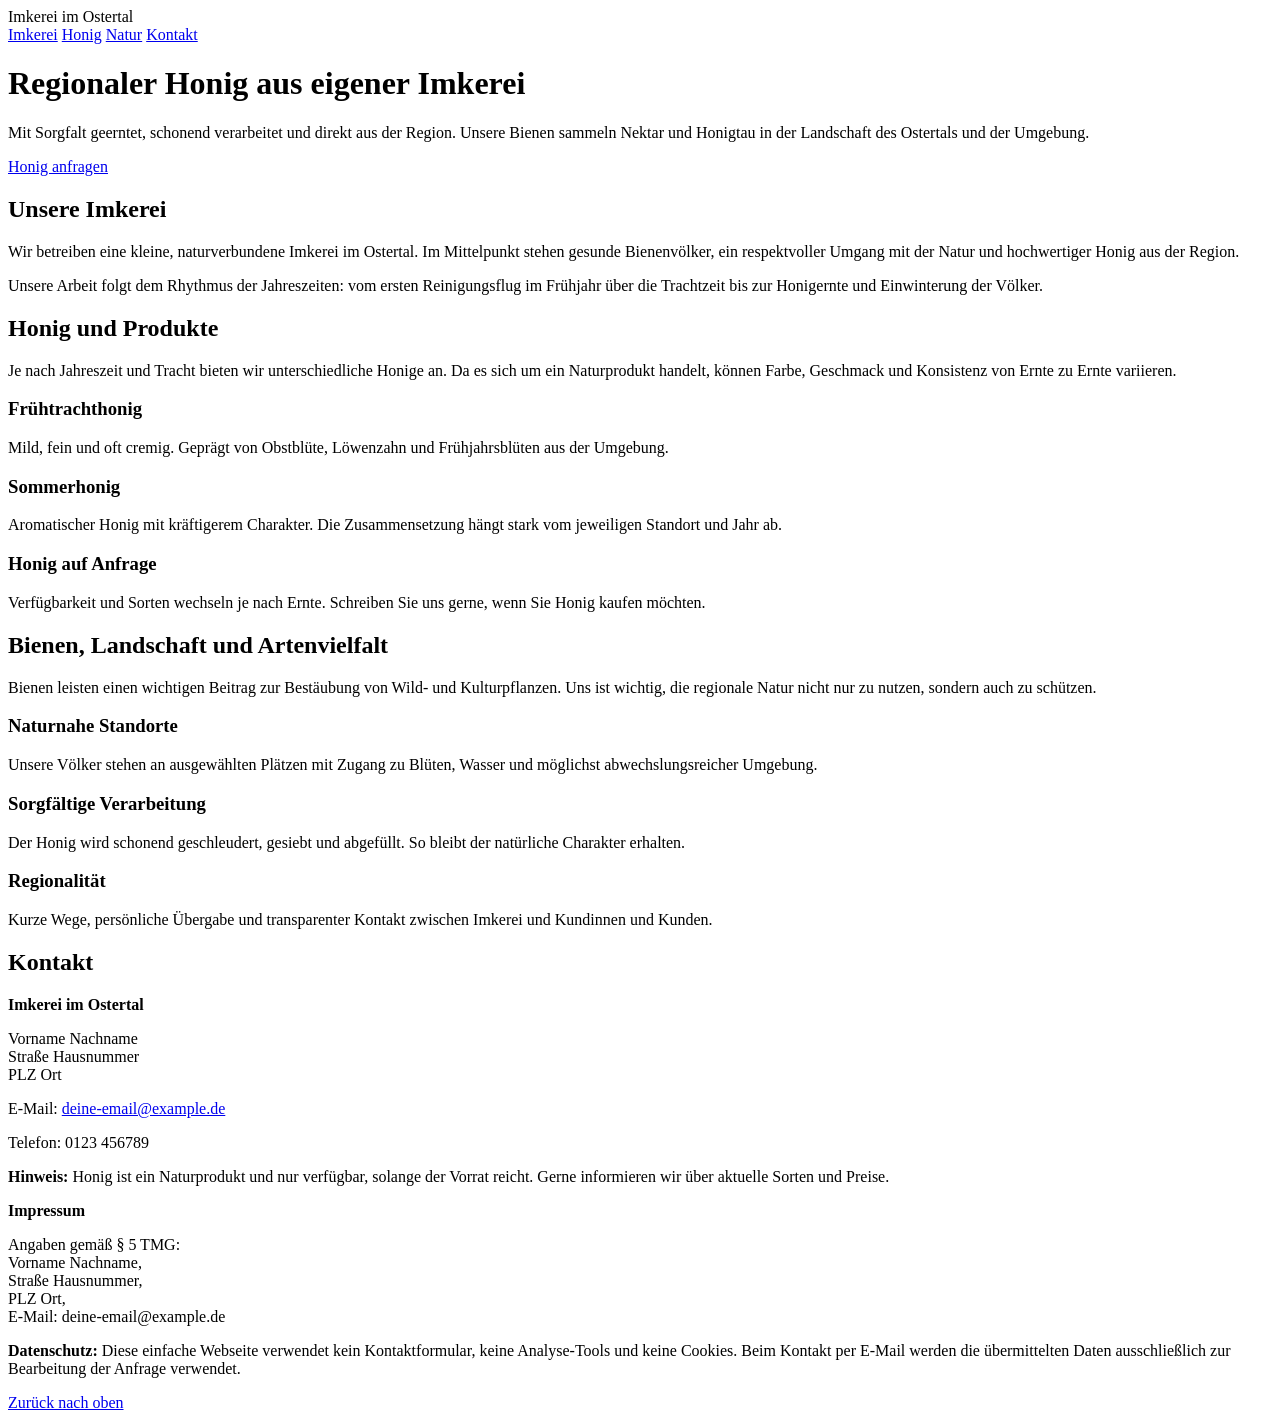
==== index.html @ e8745853 "Add initial HTML structure for Imkerei website" ====
<!DOCTYPE html>
<html lang="de">
<head>
  <meta charset="UTF-8" />
  <meta name="viewport" content="width=device-width, initial-scale=1.0" />

  <title>Imkerei im Ostertal</title>

  <link rel="stylesheet" href="style.css" />
  <script src="script.js" defer></script>
</head>

<body>
  <header id="start">
    <nav>
      <div class="logo">Imkerei im Ostertal</div>

      <div class="nav-links">
        <a href="#imkerei">Imkerei</a>
        <a href="#honig">Honig</a>
        <a href="#natur">Natur</a>
        <a href="#kontakt">Kontakt</a>
      </div>
    </nav>

    <div class="hero">
      <div class="hero-box">
        <h1>Regionaler Honig aus eigener Imkerei</h1>

        <p>
          Mit Sorgfalt geerntet, schonend verarbeitet und direkt aus der Region.
          Unsere Bienen sammeln Nektar und Honigtau in der Landschaft des Ostertals
          und der Umgebung.
        </p>

        <a class="button" href="#kontakt">Honig anfragen</a>
      </div>
    </div>
  </header>

  <section id="imkerei">
    <div class="two-col">
      <div>
        <h2 class="section-title">Unsere Imkerei</h2>

        <p class="intro">
          Wir betreiben eine kleine, naturverbundene Imkerei im Ostertal.
          Im Mittelpunkt stehen gesunde Bienenvölker, ein respektvoller Umgang
          mit der Natur und hochwertiger Honig aus der Region.
        </p>

        <p>
          Unsere Arbeit folgt dem Rhythmus der Jahreszeiten: vom ersten
          Reinigungsflug im Frühjahr über die Trachtzeit bis zur Honigernte
          und Einwinterung der Völker.
        </p>
      </div>

      <div class="image-panel" aria-label="Bienen und Natur"></div>
    </div>
  </section>

  <section id="honig">
    <h2 class="section-title">Honig und Produkte</h2>

    <p class="intro">
      Je nach Jahreszeit und Tracht bieten wir unterschiedliche Honige an.
      Da es sich um ein Naturprodukt handelt, können Farbe, Geschmack und
      Konsistenz von Ernte zu Ernte variieren.
    </p>

    <div class="cards">
      <div class="card highlight">
        <h3>Frühtrachthonig</h3>
        <p>
          Mild, fein und oft cremig. Geprägt von Obstblüte, Löwenzahn
          und Frühjahrsblüten aus der Umgebung.
        </p>
      </div>

      <div class="card highlight">
        <h3>Sommerhonig</h3>
        <p>
          Aromatischer Honig mit kräftigerem Charakter. Die Zusammensetzung
          hängt stark vom jeweiligen Standort und Jahr ab.
        </p>
      </div>

      <div class="card highlight">
        <h3>Honig auf Anfrage</h3>
        <p>
          Verfügbarkeit und Sorten wechseln je nach Ernte.
          Schreiben Sie uns gerne, wenn Sie Honig kaufen möchten.
        </p>
      </div>
    </div>
  </section>

  <section id="natur" class="green-band">
    <h2 class="section-title">Bienen, Landschaft und Artenvielfalt</h2>

    <p class="intro">
      Bienen leisten einen wichtigen Beitrag zur Bestäubung von Wild- und
      Kulturpflanzen. Uns ist wichtig, die regionale Natur nicht nur zu nutzen,
      sondern auch zu schützen.
    </p>

    <div class="cards">
      <div class="card">
        <h3>Naturnahe Standorte</h3>
        <p>
          Unsere Völker stehen an ausgewählten Plätzen mit Zugang zu Blüten,
          Wasser und möglichst abwechslungsreicher Umgebung.
        </p>
      </div>

      <div class="card">
        <h3>Sorgfältige Verarbeitung</h3>
        <p>
          Der Honig wird schonend geschleudert, gesiebt und abgefüllt.
          So bleibt der natürliche Charakter erhalten.
        </p>
      </div>

      <div class="card">
        <h3>Regionalität</h3>
        <p>
          Kurze Wege, persönliche Übergabe und transparenter Kontakt zwischen
          Imkerei und Kundinnen und Kunden.
        </p>
      </div>
    </div>
  </section>

  <section id="kontakt">
    <h2 class="section-title">Kontakt</h2>

    <div class="contact-box">
      <p><strong>Imkerei im Ostertal</strong></p>

      <p>
        Vorname Nachname<br />
        Straße Hausnummer<br />
        PLZ Ort
      </p>

      <p>
        E-Mail:
        <a href="mailto:deine-email@example.de">deine-email@example.de</a>
      </p>

      <p>Telefon: 0123 456789</p>

      <p>
        <strong>Hinweis:</strong> Honig ist ein Naturprodukt und nur verfügbar,
        solange der Vorrat reicht. Gerne informieren wir über aktuelle Sorten
        und Preise.
      </p>
    </div>
  </section>

  <footer>
    <p><strong>Impressum</strong></p>

    <p>
      Angaben gemäß § 5 TMG:<br />
      Vorname Nachname,<br />
      Straße Hausnummer,<br />
      PLZ Ort,<br />
      E-Mail: deine-email@example.de
    </p>

    <p>
      <strong>Datenschutz:</strong> Diese einfache Webseite verwendet kein
      Kontaktformular, keine Analyse-Tools und keine Cookies. Beim Kontakt
      per E-Mail werden die übermittelten Daten ausschließlich zur Bearbeitung
      der Anfrage verwendet.
    </p>

    <p><a href="#start">Zurück nach oben</a></p>
  </footer>
</body>
</html>
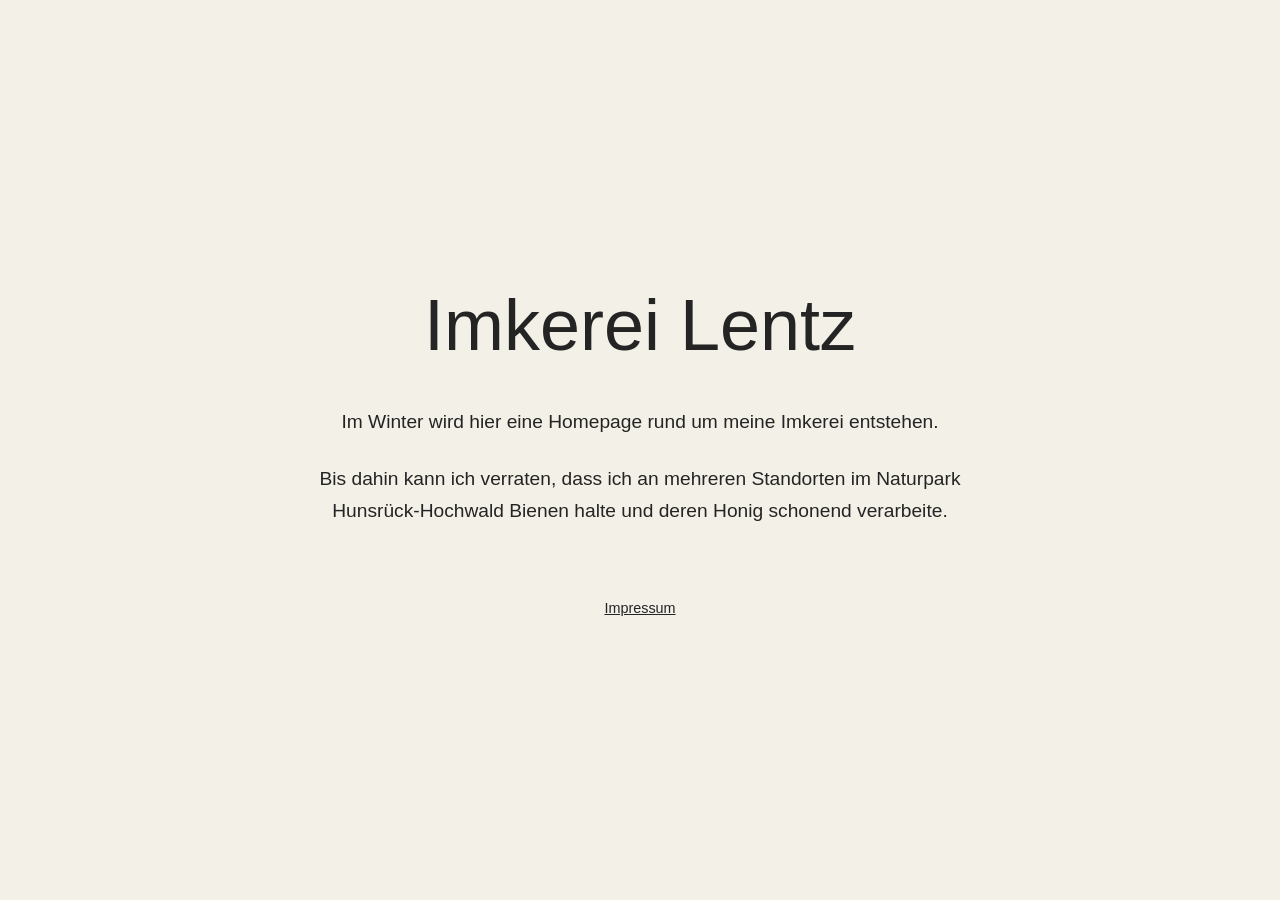
==== commit 053a1e6a: "initial hp" ====
--- a/index.html
+++ b/index.html
@@ -7,177 +7,27 @@
   <title>Imkerei im Ostertal</title>
 
   <link rel="stylesheet" href="style.css" />
-  <script src="script.js" defer></script>
 </head>
 
 <body>
-  <header id="start">
-    <nav>
-      <div class="logo">Imkerei im Ostertal</div>
-
-      <div class="nav-links">
-        <a href="#imkerei">Imkerei</a>
-        <a href="#honig">Honig</a>
-        <a href="#natur">Natur</a>
-        <a href="#kontakt">Kontakt</a>
-      </div>
-    </nav>
-
-    <div class="hero">
-      <div class="hero-box">
-        <h1>Regionaler Honig aus eigener Imkerei</h1>
-
-        <p>
-          Mit Sorgfalt geerntet, schonend verarbeitet und direkt aus der Region.
-          Unsere Bienen sammeln Nektar und Honigtau in der Landschaft des Ostertals
-          und der Umgebung.
-        </p>
-
-        <a class="button" href="#kontakt">Honig anfragen</a>
-      </div>
-    </div>
-  </header>
-
-  <section id="imkerei">
-    <div class="two-col">
-      <div>
-        <h2 class="section-title">Unsere Imkerei</h2>
-
-        <p class="intro">
-          Wir betreiben eine kleine, naturverbundene Imkerei im Ostertal.
-          Im Mittelpunkt stehen gesunde Bienenvölker, ein respektvoller Umgang
-          mit der Natur und hochwertiger Honig aus der Region.
-        </p>
-
-        <p>
-          Unsere Arbeit folgt dem Rhythmus der Jahreszeiten: vom ersten
-          Reinigungsflug im Frühjahr über die Trachtzeit bis zur Honigernte
-          und Einwinterung der Völker.
-        </p>
-      </div>
-
-      <div class="image-panel" aria-label="Bienen und Natur"></div>
-    </div>
-  </section>
-
-  <section id="honig">
-    <h2 class="section-title">Honig und Produkte</h2>
-
-    <p class="intro">
-      Je nach Jahreszeit und Tracht bieten wir unterschiedliche Honige an.
-      Da es sich um ein Naturprodukt handelt, können Farbe, Geschmack und
-      Konsistenz von Ernte zu Ernte variieren.
-    </p>
-
-    <div class="cards">
-      <div class="card highlight">
-        <h3>Frühtrachthonig</h3>
-        <p>
-          Mild, fein und oft cremig. Geprägt von Obstblüte, Löwenzahn
-          und Frühjahrsblüten aus der Umgebung.
-        </p>
-      </div>
-
-      <div class="card highlight">
-        <h3>Sommerhonig</h3>
-        <p>
-          Aromatischer Honig mit kräftigerem Charakter. Die Zusammensetzung
-          hängt stark vom jeweiligen Standort und Jahr ab.
-        </p>
-      </div>
-
-      <div class="card highlight">
-        <h3>Honig auf Anfrage</h3>
-        <p>
-          Verfügbarkeit und Sorten wechseln je nach Ernte.
-          Schreiben Sie uns gerne, wenn Sie Honig kaufen möchten.
-        </p>
-      </div>
-    </div>
-  </section>
-
-  <section id="natur" class="green-band">
-    <h2 class="section-title">Bienen, Landschaft und Artenvielfalt</h2>
-
-    <p class="intro">
-      Bienen leisten einen wichtigen Beitrag zur Bestäubung von Wild- und
-      Kulturpflanzen. Uns ist wichtig, die regionale Natur nicht nur zu nutzen,
-      sondern auch zu schützen.
-    </p>
-
-    <div class="cards">
-      <div class="card">
-        <h3>Naturnahe Standorte</h3>
-        <p>
-          Unsere Völker stehen an ausgewählten Plätzen mit Zugang zu Blüten,
-          Wasser und möglichst abwechslungsreicher Umgebung.
-        </p>
-      </div>
-
-      <div class="card">
-        <h3>Sorgfältige Verarbeitung</h3>
-        <p>
-          Der Honig wird schonend geschleudert, gesiebt und abgefüllt.
-          So bleibt der natürliche Charakter erhalten.
-        </p>
-      </div>
-
-      <div class="card">
-        <h3>Regionalität</h3>
-        <p>
-          Kurze Wege, persönliche Übergabe und transparenter Kontakt zwischen
-          Imkerei und Kundinnen und Kunden.
-        </p>
-      </div>
-    </div>
-  </section>
-
-  <section id="kontakt">
-    <h2 class="section-title">Kontakt</h2>
-
-    <div class="contact-box">
-      <p><strong>Imkerei im Ostertal</strong></p>
+  <main class="page">
+    <section class="content">
+      <h1>Imkerei Lentz</h1>
 
       <p>
-        Vorname Nachname<br />
-        Straße Hausnummer<br />
-        PLZ Ort
+        Im Winter wird hier eine Homepage rund um meine Imkerei entstehen.
       </p>
 
       <p>
-        E-Mail:
-        <a href="mailto:deine-email@example.de">deine-email@example.de</a>
+        Bis dahin kann ich verraten, dass ich an mehreren Standorten im
+        Naturpark Hunsrück-Hochwald Bienen halte und deren Honig schonend
+        verarbeite.
       </p>
+    </section>
 
-      <p>Telefon: 0123 456789</p>
-
-      <p>
-        <strong>Hinweis:</strong> Honig ist ein Naturprodukt und nur verfügbar,
-        solange der Vorrat reicht. Gerne informieren wir über aktuelle Sorten
-        und Preise.
-      </p>
-    </div>
-  </section>
-
-  <footer>
-    <p><strong>Impressum</strong></p>
-
-    <p>
-      Angaben gemäß § 5 TMG:<br />
-      Vorname Nachname,<br />
-      Straße Hausnummer,<br />
-      PLZ Ort,<br />
-      E-Mail: deine-email@example.de
-    </p>
-
-    <p>
-      <strong>Datenschutz:</strong> Diese einfache Webseite verwendet kein
-      Kontaktformular, keine Analyse-Tools und keine Cookies. Beim Kontakt
-      per E-Mail werden die übermittelten Daten ausschließlich zur Bearbeitung
-      der Anfrage verwendet.
-    </p>
-
-    <p><a href="#start">Zurück nach oben</a></p>
-  </footer>
+    <footer>
+      <a href="impressum.html">Impressum</a>
+    </footer>
+  </main>
 </body>
-</html>
+</html>
--- a/style.css
+++ b/style.css
@@ -0,0 +1,65 @@
+* {
+  box-sizing: border-box;
+}
+
+html {
+  font-family: Arial, Helvetica, sans-serif;
+  color: #242424;
+  background: #f3f0e7;
+}
+
+body {
+  margin: 0;
+}
+
+.page {
+  min-height: 100vh;
+  display: flex;
+  flex-direction: column;
+  align-items: center;
+  justify-content: center;
+  padding: 2rem;
+}
+
+.content {
+  width: 100%;
+  max-width: 720px;
+  text-align: center;
+}
+
+h1 {
+  margin: 0 0 2.5rem;
+  font-size: clamp(2.2rem, 6vw, 4.5rem);
+  font-weight: 500;
+}
+
+p {
+  margin: 0 auto 1.5rem;
+  font-size: 1.2rem;
+  line-height: 1.7;
+}
+
+footer {
+  margin-top: 3rem;
+  font-size: 0.9rem;
+}
+
+a {
+  color: inherit;
+  text-decoration: underline;
+}
+
+a:hover,
+a:focus {
+  text-decoration: none;
+}
+
+@media (max-width: 600px) {
+  .page {
+    padding: 1.5rem;
+  }
+
+  p {
+    font-size: 1.05rem;
+  }
+}
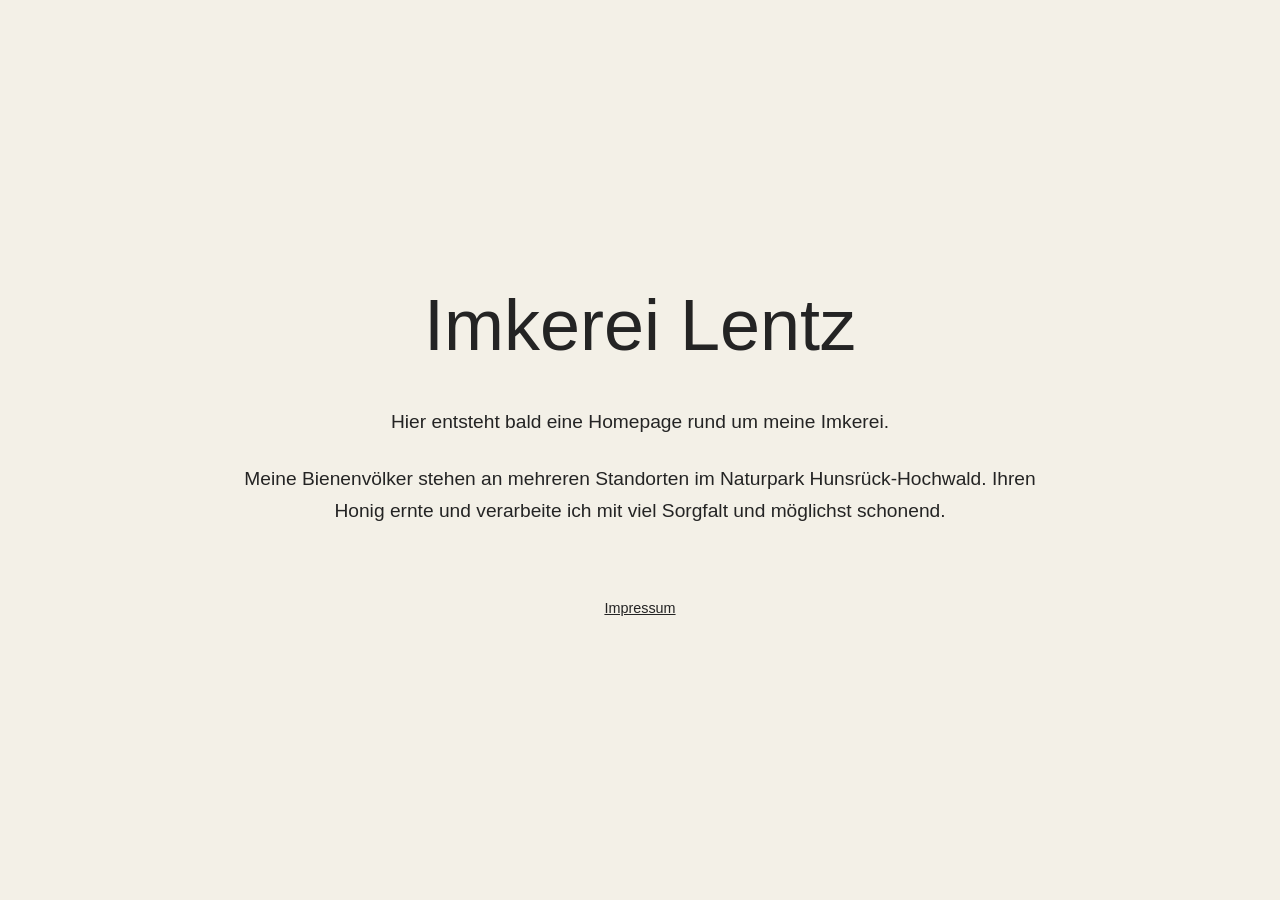
==== commit 4f7ca15e: "titel geändert" ====
--- a/index.html
+++ b/index.html
@@ -4,7 +4,7 @@
   <meta charset="UTF-8" />
   <meta name="viewport" content="width=device-width, initial-scale=1.0" />
 
-  <title>Imkerei im Ostertal</title>
+  <title>Imkerei Lentz</title>
 
   <link rel="stylesheet" href="style.css" />
 </head>
@@ -15,13 +15,13 @@
       <h1>Imkerei Lentz</h1>
 
       <p>
-        Im Winter wird hier eine Homepage rund um meine Imkerei entstehen.
+        Hier entsteht bald eine Homepage rund um meine Imkerei.
       </p>
 
       <p>
-        Bis dahin kann ich verraten, dass ich an mehreren Standorten im
-        Naturpark Hunsrück-Hochwald Bienen halte und deren Honig schonend
-        verarbeite.
+        Meine Bienenvölker stehen an mehreren Standorten im Naturpark
+        Hunsrück-Hochwald. Ihren Honig ernte und verarbeite ich mit viel
+        Sorgfalt und möglichst schonend.
       </p>
     </section>
 
--- a/style.css
+++ b/style.css
@@ -23,7 +23,7 @@
 
 .content {
   width: 100%;
-  max-width: 720px;
+  max-width: 820px;
   text-align: center;
 }
 
